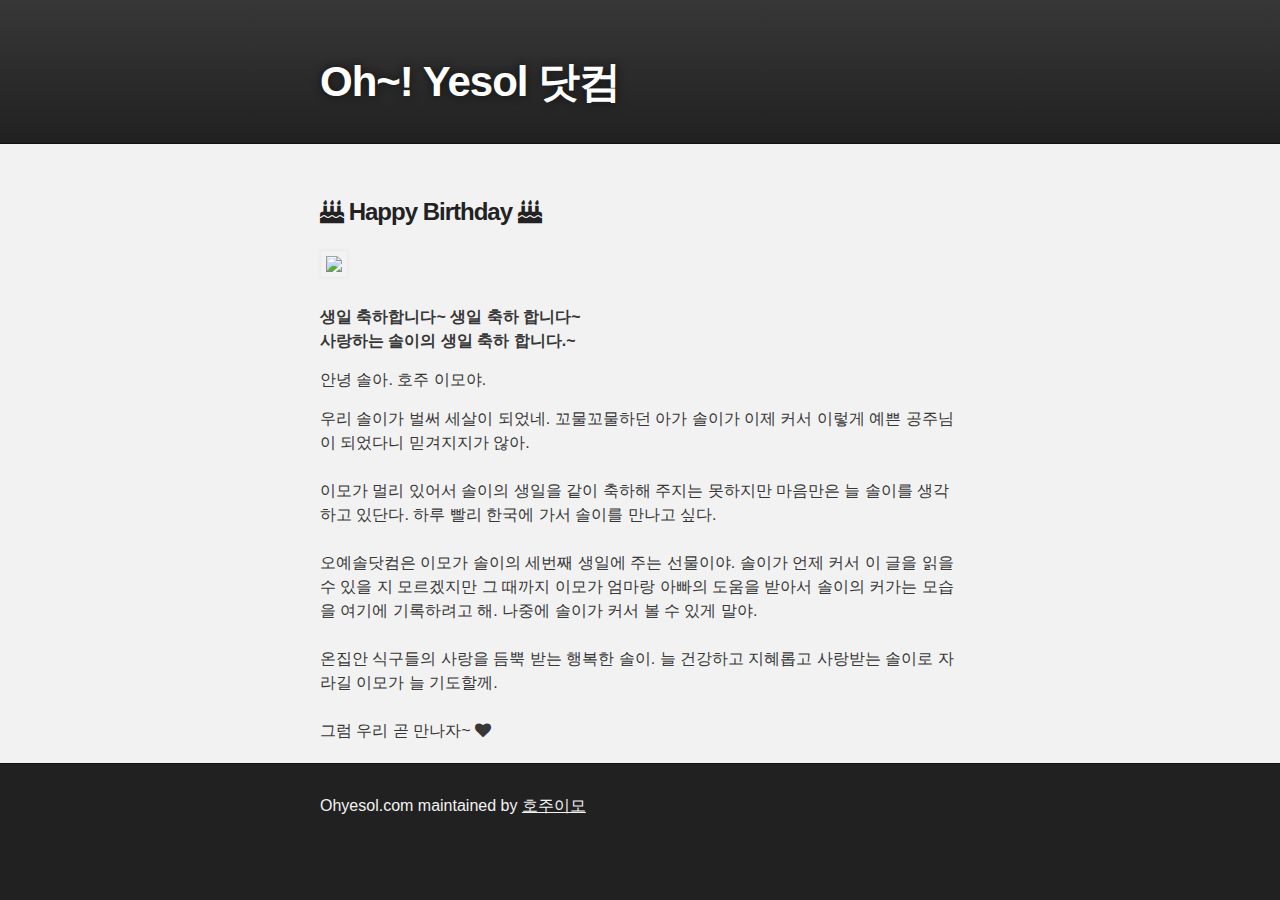
==== index.html @ 7852d7b0 "M" ====
<!DOCTYPE html>
<html>

  <head>
    <meta charset='utf-8'>
    <meta http-equiv="X-UA-Compatible" content="chrome=1">
    <meta name="description" content="Ohyesol.com : ">

    <link rel="stylesheet" type="text/css" media="screen" href="stylesheets/stylesheet.css">
    <link href="http://maxcdn.bootstrapcdn.com/font-awesome/4.2.0/css/font-awesome.min.css" rel="stylesheet">
    <title>ohyesol.com</title>
  </head>

  <body>

    <!-- HEADER -->
    <div id="header_wrap" class="outer">
        <header class="inner">
          

          <h1 id="project_title">Oh~! Yesol 닷컴 </i></h1>
        

             
        </header>
    </div>

    <!-- MAIN CONTENT -->
    <div id="main_content_wrap" class="outer">
      <section id="main_content" class="inner">

<h3><i class="fa fa-birthday-cake"></i> Happy Birthday <i class="fa fa-birthday-cake"></i> </h3> 

 <img src  =https://farm6.staticflickr.com/5610/15555448015_b3553fe829_o.jpg>

<p><strong>생일 축하합니다~  생일 축하 합니다~ <br>
사랑하는 솔이의 생일 축하 합니다.~  </strong></p>

<p>안녕 솔아. 호주 이모야.</p>
우리 솔이가 벌써 세살이 되었네. 꼬물꼬물하던 아가 솔이가 이제 커서 이렇게 예쁜 공주님이 되었다니 믿겨지지가 않아. <Br>
<Br>
이모가 멀리 있어서 솔이의 생일을 같이 축하해 주지는 못하지만 마음만은 늘 솔이를 생각하고 있단다. 하루 빨리 한국에 가서 솔이를 만나고 싶다. <Br>
<Br>
오예솔닷컴은 이모가 솔이의 세번째 생일에 주는 선물이야. 솔이가 언제 커서 이 글을 읽을 수 있을 지 모르겠지만 
그 때까지 이모가 엄마랑 아빠의 도움을 받아서 솔이의 커가는 모습을 여기에 기록하려고 해. 나중에 솔이가 커서 볼 수 있게 말야. <Br>
<Br>
온집안 식구들의 사랑을 듬뿍 받는 행복한 솔이. 
늘 건강하고 지혜롭고 사랑받는 솔이로 자라길 이모가 늘 기도할께. <Br>
<Br>
그럼 우리 곧 만나자~ <i class="fa fa-heart"></i>

 







      </section>
    </div>

    <!-- FOOTER  -->
    <div id="footer_wrap" class="outer">
      <footer class="inner">
        <p class="copyright">Ohyesol.com maintained by <a href=http://sookjin.com target=_blank>호주이모</a></p>
        
      </footer>
    </div>

    

  </body>
</html>
---- stylesheets/stylesheet.css ----
/*******************************************************************************
Slate Theme for GitHub Pages
by Jason Costello, @jsncostello
*******************************************************************************/

@import url(pygment_trac.css);

/*******************************************************************************
MeyerWeb Reset
*******************************************************************************/

html, body, div, span, applet, object, iframe,
h1, h2, h3, h4, h5, h6, p, blockquote, pre,
a, abbr, acronym, address, big, cite, code,
del, dfn, em, img, ins, kbd, q, s, samp,
small, strike, strong, sub, sup, tt, var,
b, u, i, center,
dl, dt, dd, ol, ul, li,
fieldset, form, label, legend,
table, caption, tbody, tfoot, thead, tr, th, td,
article, aside, canvas, details, embed,
figure, figcaption, footer, header, hgroup,
menu, nav, output, ruby, section, summary,
time, mark, audio, video {
  margin: 0;
  padding: 0;
  border: 0;
  font: inherit;
  vertical-align: baseline;
}

/* HTML5 display-role reset for older browsers */
article, aside, details, figcaption, figure,
footer, header, hgroup, menu, nav, section {
  display: block;
}

ol, ul {
  list-style: none;
}

table {
  border-collapse: collapse;
  border-spacing: 0;
}

/*******************************************************************************
Theme Styles
*******************************************************************************/

body {
  box-sizing: border-box;
  color:#373737;
  background: #212121;
  font-size: 16px;
  font-family: 'Myriad Pro', Calibri, Helvetica, Arial, sans-serif;
  line-height: 1.5;
  -webkit-font-smoothing: antialiased;
}

h1, h2, h3, h4, h5, h6 {
  margin: 10px 0;
  font-weight: 700;
  color:#222222;
  font-family: 'Lucida Grande', 'Calibri', Helvetica, Arial, sans-serif;
  letter-spacing: -1px;
}

h1 {
  font-size: 36px;
  font-weight: 700;
}

h2 {
  padding-bottom: 10px;
  font-size: 32px;
  background: url('../images/bg_hr.png') repeat-x bottom;
}

h3 {
  font-size: 24px;
}

h4 {
  font-size: 21px;
}

h5 {
  font-size: 18px;
}

h6 {
  font-size: 16px;
}

p {
  margin: 10px 0 15px 0;
}

footer p {
  color: #f2f2f2;
}

a {
  text-decoration: none;
  color: #007edf;
  text-shadow: none;

  transition: color 0.5s ease;
  transition: text-shadow 0.5s ease;
  -webkit-transition: color 0.5s ease;
  -webkit-transition: text-shadow 0.5s ease;
  -moz-transition: color 0.5s ease;
  -moz-transition: text-shadow 0.5s ease;
  -o-transition: color 0.5s ease;
  -o-transition: text-shadow 0.5s ease;
  -ms-transition: color 0.5s ease;
  -ms-transition: text-shadow 0.5s ease;
}

a:hover, a:focus {text-decoration: underline;}

footer a {
  color: #F2F2F2;
  text-decoration: underline;
}

em {
  font-style: italic;
}

strong {
  font-weight: bold;
}

img {
  position: relative;
  margin: 0 auto;
  max-width: 739px;
  padding: 5px;
  margin: 10px 0 10px 0;
  border: 1px solid #ebebeb;

  box-shadow: 0 0 5px #ebebeb;
  -webkit-box-shadow: 0 0 5px #ebebeb;
  -moz-box-shadow: 0 0 5px #ebebeb;
  -o-box-shadow: 0 0 5px #ebebeb;
  -ms-box-shadow: 0 0 5px #ebebeb;
}

p img {
  display: inline;
  margin: 0;
  padding: 0;
  vertical-align: middle;
  text-align: center;
  border: none;
}

pre, code {
  width: 100%;
  color: #222;
  background-color: #fff;

  font-family: Monaco, "Bitstream Vera Sans Mono", "Lucida Console", Terminal, monospace;
  font-size: 14px;

  border-radius: 2px;
  -moz-border-radius: 2px;
  -webkit-border-radius: 2px;
}

pre {
  width: 100%;
  padding: 10px;
  box-shadow: 0 0 10px rgba(0,0,0,.1);
  overflow: auto;
}

code {
  padding: 3px;
  margin: 0 3px;
  box-shadow: 0 0 10px rgba(0,0,0,.1);
}

pre code {
  display: block;
  box-shadow: none;
}

blockquote {
  color: #666;
  margin-bottom: 20px;
  padding: 0 0 0 20px;
  border-left: 3px solid #bbb;
}


ul, ol, dl {
  margin-bottom: 15px
}

ul {
  list-style: inside;
  padding-left: 20px;
}

ol {
  list-style: decimal inside;
  padding-left: 20px;
}

dl dt {
  font-weight: bold;
}

dl dd {
  padding-left: 20px;
  font-style: italic;
}

dl p {
  padding-left: 20px;
  font-style: italic;
}

hr {
  height: 1px;
  margin-bottom: 5px;
  border: none;
  background: url('../images/bg_hr.png') repeat-x center;
}

table {
  border: 1px solid #373737;
  margin-bottom: 20px;
  text-align: left;
 }

th {
  font-family: 'Lucida Grande', 'Helvetica Neue', Helvetica, Arial, sans-serif;
  padding: 10px;
  background: #373737;
  color: #fff;
 }

td {
  padding: 10px;
  border: 1px solid #373737;
 }

form {
  background: #f2f2f2;
  padding: 20px;
}

/*******************************************************************************
Full-Width Styles
*******************************************************************************/

.outer {
  width: 100%;
}

.inner {
  position: relative;
  max-width: 640px;
  padding: 20px 10px;
  margin: 0 auto;
}

#forkme_banner {
  display: block;
  position: absolute;
  top:0;
  right: 10px;
  z-index: 10;
  padding: 10px 50px 10px 10px;
  color: #fff;
  background: url('../images/blacktocat.png') #0090ff no-repeat 95% 50%;
  font-weight: 700;
  box-shadow: 0 0 10px rgba(0,0,0,.5);
  border-bottom-left-radius: 2px;
  border-bottom-right-radius: 2px;
}

#header_wrap {
  background: #212121;
  background: -moz-linear-gradient(top, #373737, #212121);
  background: -webkit-linear-gradient(top, #373737, #212121);
  background: -ms-linear-gradient(top, #373737, #212121);
  background: -o-linear-gradient(top, #373737, #212121);
  background: linear-gradient(top, #373737, #212121);
}

#header_wrap .inner {
  padding: 50px 10px 30px 10px;
}

#project_title {
  margin: 0;
  color: #fff;
  font-size: 42px;
  font-weight: 700;
  text-shadow: #111 0px 0px 10px;
}

#project_tagline {
  color: #fff;
  font-size: 24px;
  font-weight: 300;
  background: none;
  text-shadow: #111 0px 0px 10px;
}

#downloads {
  position: absolute;
  width: 210px;
  z-index: 10;
  bottom: -40px;
  right: 0;
  height: 70px;
  background: url('../images/icon_download.png') no-repeat 0% 90%;
}

.zip_download_link {
  display: block;
  float: right;
  width: 90px;
  height:70px;
  text-indent: -5000px;
  overflow: hidden;
  background: url(../images/sprite_download.png) no-repeat bottom left;
}

.tar_download_link {
  display: block;
  float: right;
  width: 90px;
  height:70px;
  text-indent: -5000px;
  overflow: hidden;
  background: url(../images/sprite_download.png) no-repeat bottom right;
  margin-left: 10px;
}

.zip_download_link:hover {
  background: url(../images/sprite_download.png) no-repeat top left;
}

.tar_download_link:hover {
  background: url(../images/sprite_download.png) no-repeat top right;
}

#main_content_wrap {
  background: #f2f2f2;
  border-top: 1px solid #111;
  border-bottom: 1px solid #111;
}

#main_content {
  padding-top: 40px;
}

#footer_wrap {
  background: #212121;
}



/*******************************************************************************
Small Device Styles
*******************************************************************************/

@media screen and (max-width: 480px) {
  body {
    font-size:14px;
  }

  #downloads {
    display: none;
  }

  .inner {
    min-width: 320px;
    max-width: 480px;
  }

  #project_title {
  font-size: 32px;
  }

  h1 {
    font-size: 28px;
  }

  h2 {
    font-size: 24px;
  }

  h3 {
    font-size: 21px;
  }

  h4 {
    font-size: 18px;
  }

  h5 {
    font-size: 14px;
  }

  h6 {
    font-size: 12px;
  }

  code, pre {
    min-width: 320px;
    max-width: 480px;
    font-size: 11px;
  }

}
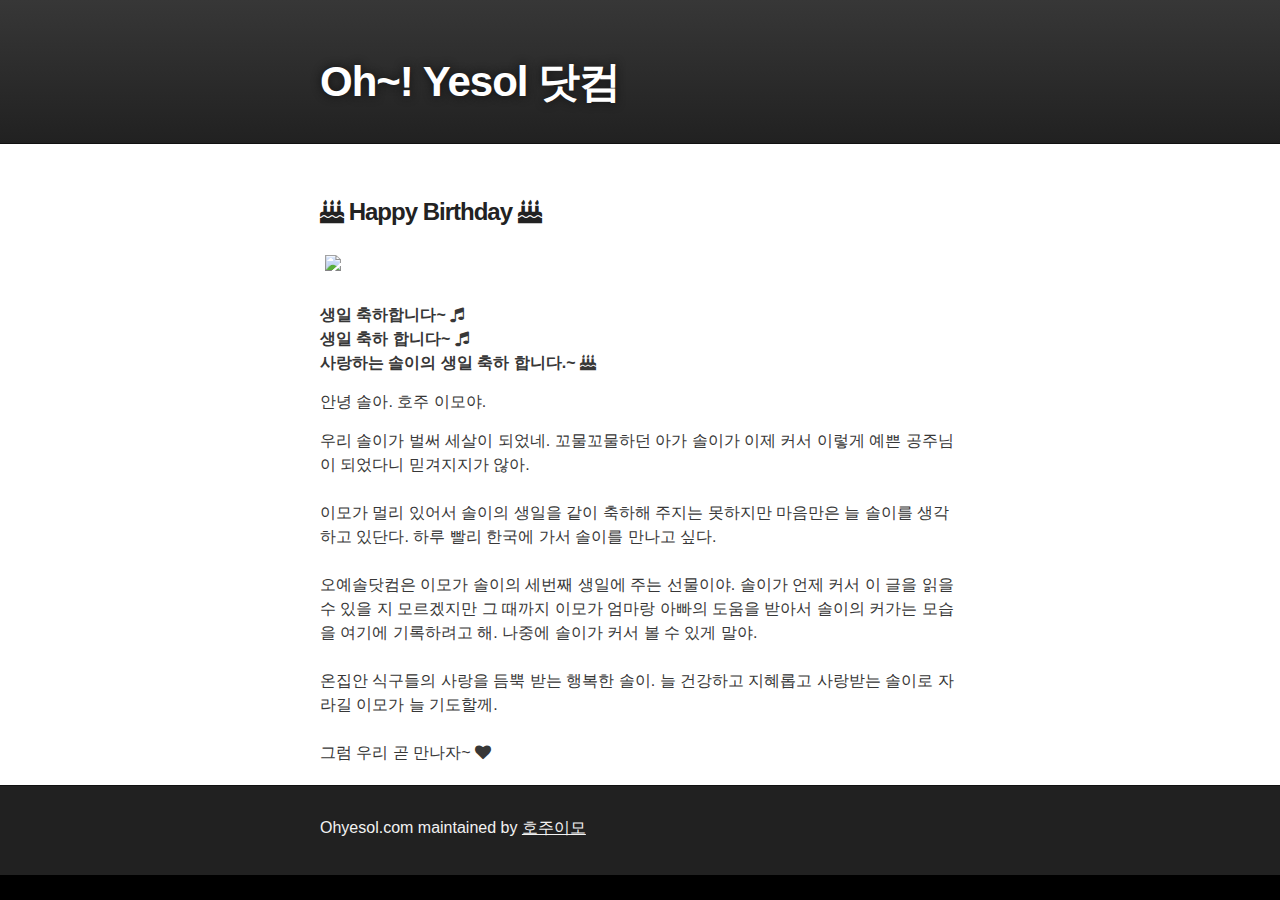
==== commit 2590bed2: "Initial" ====
--- a/index.html
+++ b/index.html
@@ -33,8 +33,9 @@
 
  <img src  =https://farm6.staticflickr.com/5610/15555448015_b3553fe829_o.jpg>
 
-<p><strong>생일 축하합니다~  생일 축하 합니다~ <br>
-사랑하는 솔이의 생일 축하 합니다.~  </strong></p>
+<p><strong>생일 축하합니다~  <i class="fa fa-music"></i><Br>
+  생일 축하 합니다~ <i class="fa fa-music"></i><br>
+사랑하는 솔이의 생일 축하 합니다.~ <i class="fa fa-birthday-cake"></i> </strong></p>
 
 <p>안녕 솔아. 호주 이모야.</p>
 우리 솔이가 벌써 세살이 되었네. 꼬물꼬물하던 아가 솔이가 이제 커서 이렇게 예쁜 공주님이 되었다니 믿겨지지가 않아. <Br>
--- a/stylesheets/stylesheet.css
+++ b/stylesheets/stylesheet.css
@@ -51,9 +51,9 @@
 body {
   box-sizing: border-box;
   color:#373737;
-  background: #212121;
+  background: #000000;
   font-size: 16px;
-  font-family: 'Myriad Pro', Calibri, Helvetica, Arial, sans-serif;
+  font-family: 'Nanumgothic','Myriad Pro', Calibri, Helvetica, Arial, sans-serif;
   line-height: 1.5;
   -webkit-font-smoothing: antialiased;
 }
@@ -139,13 +139,8 @@
   max-width: 739px;
   padding: 5px;
   margin: 10px 0 10px 0;
-  border: 1px solid #ebebeb;
-
-  box-shadow: 0 0 5px #ebebeb;
-  -webkit-box-shadow: 0 0 5px #ebebeb;
-  -moz-box-shadow: 0 0 5px #ebebeb;
-  -o-box-shadow: 0 0 5px #ebebeb;
-  -ms-box-shadow: 0 0 5px #ebebeb;
+  border: 0px solid #ebebeb;
+
 }
 
 p img {
@@ -353,7 +348,7 @@
 }
 
 #main_content_wrap {
-  background: #f2f2f2;
+  background: #ffffff;
   border-top: 1px solid #111;
   border-bottom: 1px solid #111;
 }
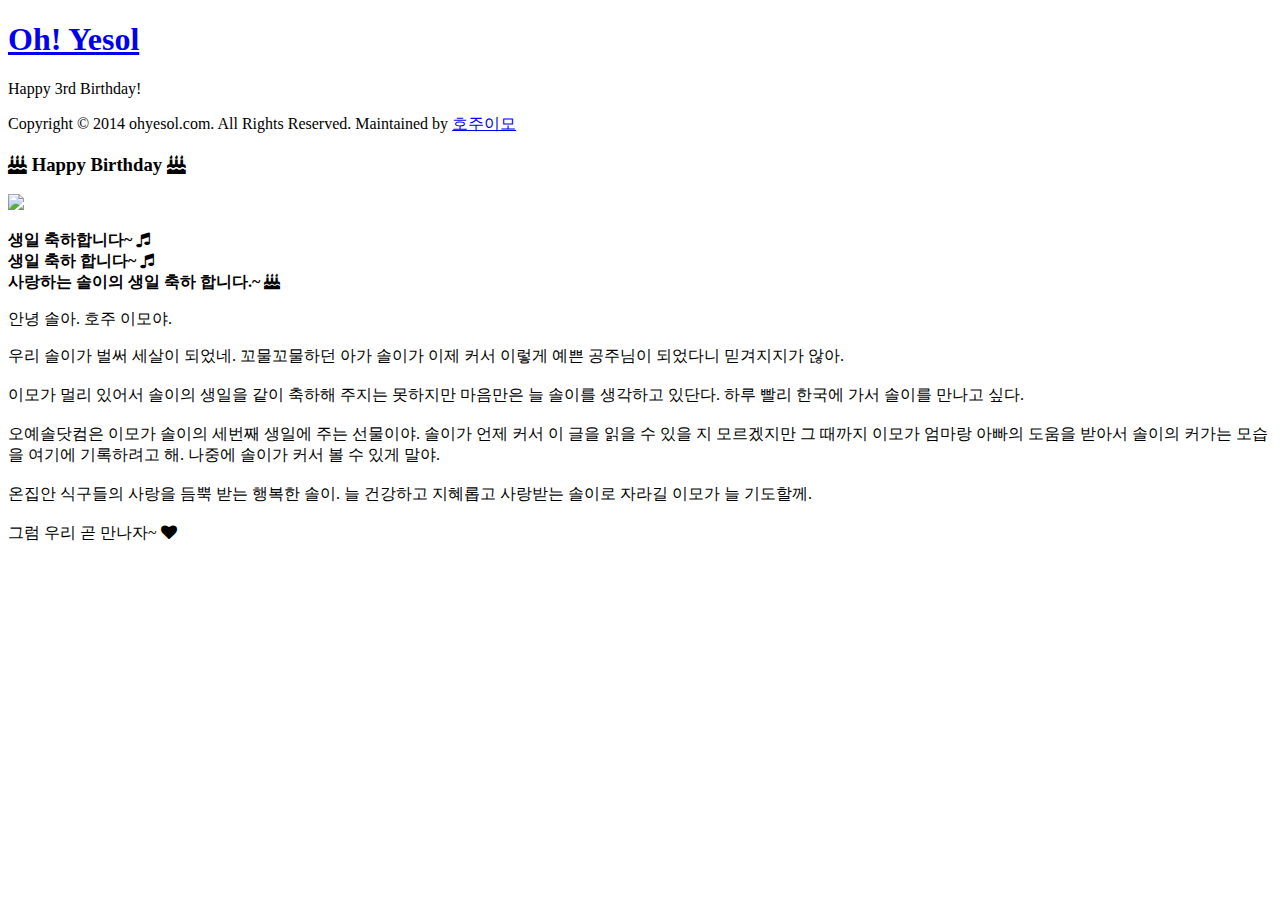
==== commit da9e2929: "M" ====
--- a/index.html
+++ b/index.html
@@ -1,34 +1,60 @@
 <!DOCTYPE html>
-<html>
+<html xmlns="http://www.w3.org/1999/xhtml" xml:lang="en" lang="en-us">
+<head>
+  <link href="http://gmpg.org/xfn/11" rel="profile">
+  <meta http-equiv="content-type" content="text/html; charset=utf-8">
 
-  <head>
-    <meta charset='utf-8'>
-    <meta http-equiv="X-UA-Compatible" content="chrome=1">
-    <meta name="description" content="Ohyesol.com : ">
+  
+  <meta name="viewport" content="width=device-width, initial-scale=1.0, maximum-scale=1">
+  
+  <title>Ohyesol.com</title>
+ 
+<link rel="stylesheet" href="http://sookjin.com/css/poole.css">
+<link rel="stylesheet" href="http://sookjin.com/css/syntax.css">
+<link rel="stylesheet" href="http://sookjin.com/css/hyde.css">
+<link href="http://netdna.bootstrapcdn.com/font-awesome/4.0.3/css/font-awesome.css" rel="stylesheet">
 
-    <link rel="stylesheet" type="text/css" media="screen" href="stylesheets/stylesheet.css">
-    <link href="http://maxcdn.bootstrapcdn.com/font-awesome/4.2.0/css/font-awesome.min.css" rel="stylesheet">
-    <title>ohyesol.com</title>
-  </head>
+<link href="" rel="alternate" type="application/rss+xml" title="sookjin" />
+<link href='http://fonts.googleapis.com/css?family=Raleway:400,300' rel='stylesheet' type='text/css'>
 
-  <body>
+<script>
+  (function(i,s,o,g,r,a,m){i['GoogleAnalyticsObject']=r;i[r]=i[r]||function(){
+  (i[r].q=i[r].q||[]).push(arguments)},i[r].l=1*new Date();a=s.createElement(o),
+  m=s.getElementsByTagName(o)[0];a.async=1;a.src=g;m.parentNode.insertBefore(a,m)
+  })(window,document,'script','//www.google-analytics.com/analytics.js','ga');
 
-    <!-- HEADER -->
-    <div id="header_wrap" class="outer">
-        <header class="inner">
-          
+  ga('create', 'UA-27294167-3', 'auto');
+  ga('send', 'pageview');
 
-          <h1 id="project_title">Oh~! Yesol 닷컴 </i></h1>
-        
+</script>
 
-             
-        </header>
+</head>
+
+<body>
+
+<div class="sidebar">
+  <div class="container sidebar-sticky">
+    <div class="sidebar-about">
+      <h1 class="brand"><a href="http://sookjin.com">Oh! Yesol</a></h1>
+      <p class="lead">
+       Happy 3rd Birthday!
+      </p>
     </div>
 
-    <!-- MAIN CONTENT -->
-    <div id="main_content_wrap" class="outer">
-      <section id="main_content" class="inner">
+ 
+      
+ 
+    <p class="footnote">
+      Copyright &#xA9; 2014 ohyesol.com. All Rights Reserved.
+     Maintained by <a href=http://sookjin.com target=_blank>호주이모</a></p>
+    
+  </div>
+</div>
 
+
+<div class="content container">
+<div class="post">
+ 
 <h3><i class="fa fa-birthday-cake"></i> Happy Birthday <i class="fa fa-birthday-cake"></i> </h3> 
 
  <img src  =https://farm6.staticflickr.com/5610/15555448015_b3553fe829_o.jpg>
@@ -53,23 +79,11 @@
  
 
 
+ 
 
-
-
-
-
-      </section>
-    </div>
-
-    <!-- FOOTER  -->
-    <div id="footer_wrap" class="outer">
-      <footer class="inner">
-        <p class="copyright">Ohyesol.com maintained by <a href=http://sookjin.com target=_blank>호주이모</a></p>
-        
-      </footer>
-    </div>
-
-    
+      
+</div>
+</div>
 
   </body>
 </html>
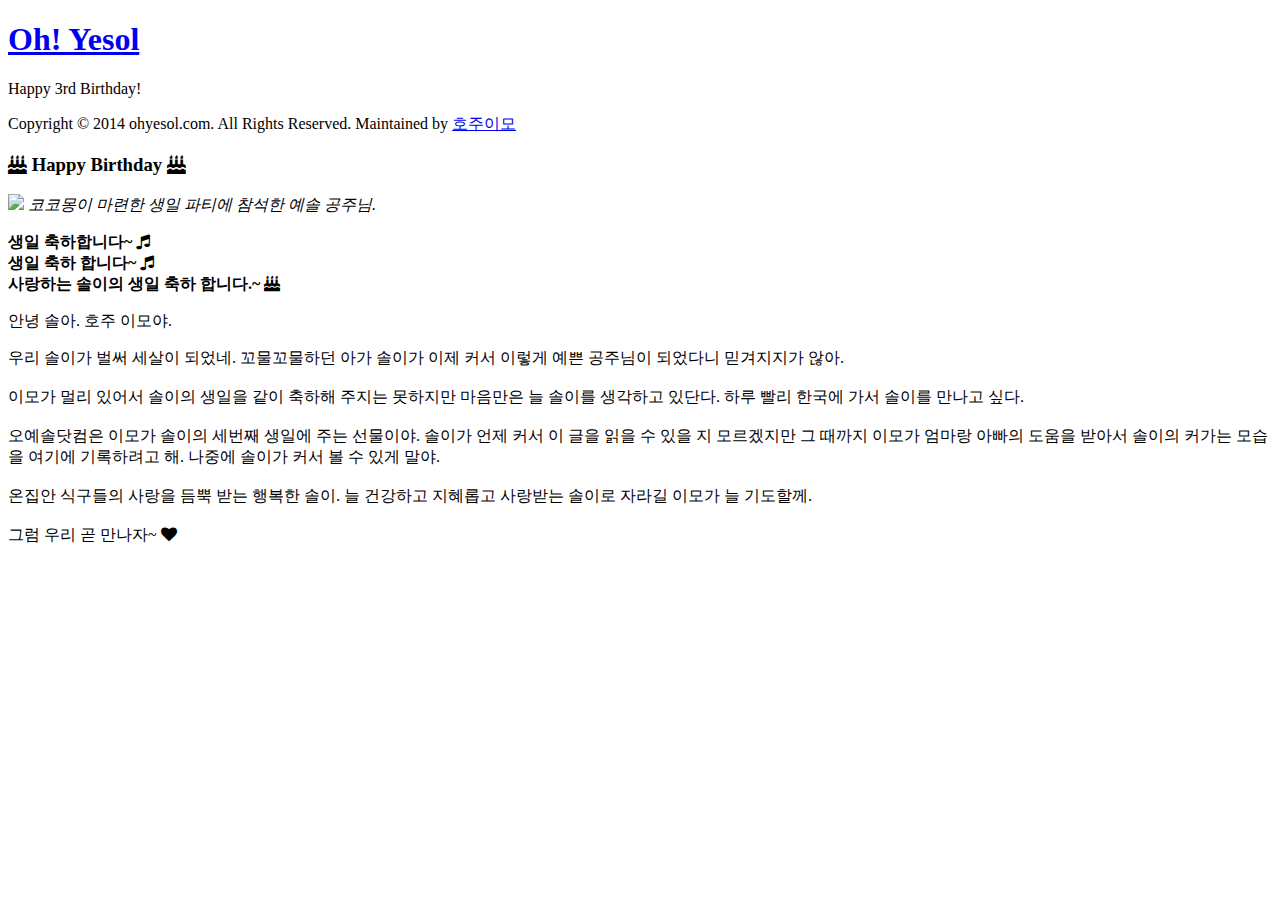
==== commit 4b524686: "M" ====
--- a/index.html
+++ b/index.html
@@ -57,7 +57,11 @@
  
 <h3><i class="fa fa-birthday-cake"></i> Happy Birthday <i class="fa fa-birthday-cake"></i> </h3> 
 
- <img src  =https://farm6.staticflickr.com/5610/15555448015_b3553fe829_o.jpg>
+<img src  =https://farm6.staticflickr.com/5610/15555448015_b3553fe829_o.jpg>
+<i>코코몽이 마련한 생일 파티에 참석한 예솔 공주님.﻿</i>
+
+<P>
+<P>
 
 <p><strong>생일 축하합니다~  <i class="fa fa-music"></i><Br>
   생일 축하 합니다~ <i class="fa fa-music"></i><br>
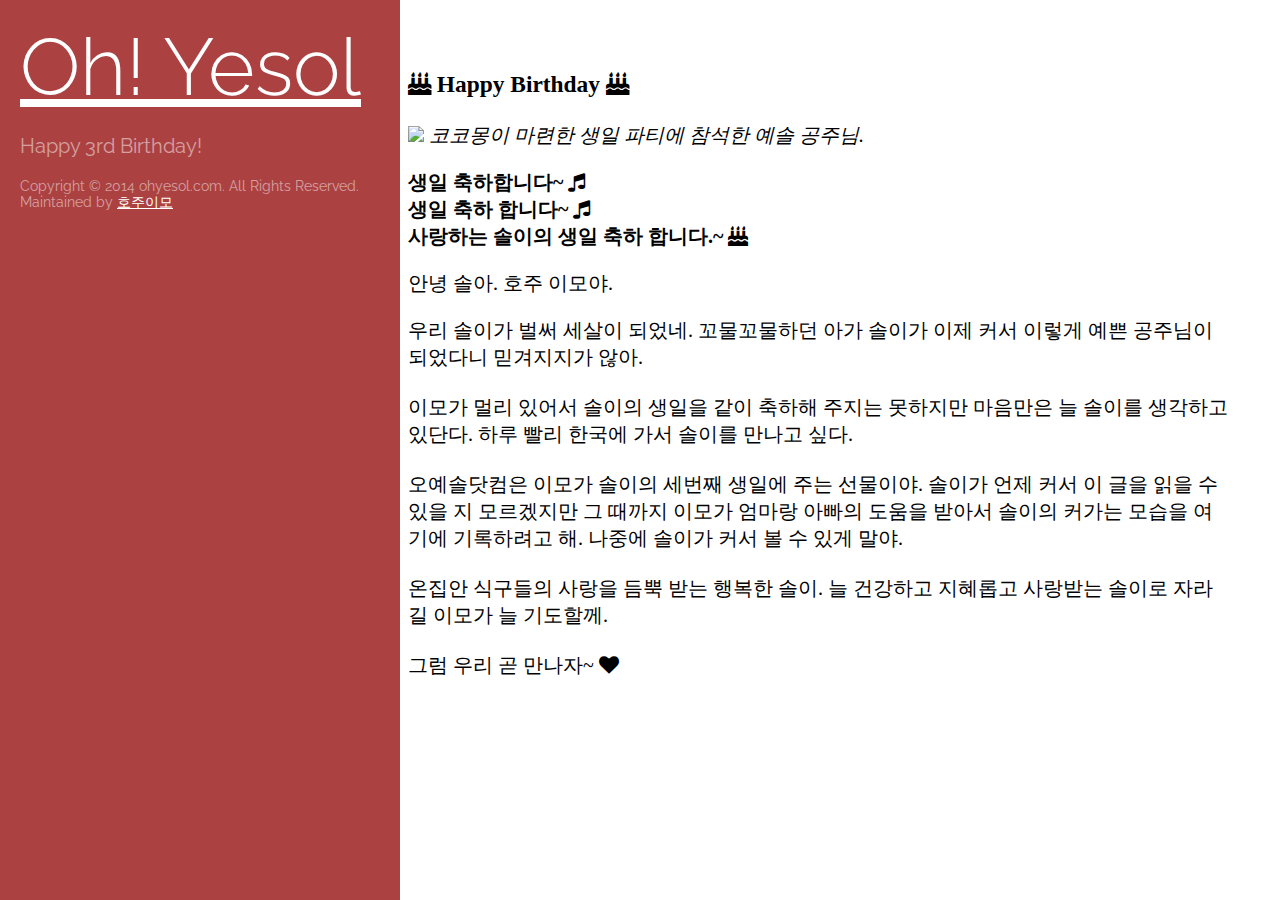
==== commit 984a903f: "M" ====
--- a/index.html
+++ b/index.html
@@ -11,7 +11,9 @@
  
 <link rel="stylesheet" href="http://sookjin.com/css/poole.css">
 <link rel="stylesheet" href="http://sookjin.com/css/syntax.css">
-<link rel="stylesheet" href="http://sookjin.com/css/hyde.css">
+<link rel="stylesheet" href="stylesheets/hyde.css">
+
+
 <link href="http://netdna.bootstrapcdn.com/font-awesome/4.0.3/css/font-awesome.css" rel="stylesheet">
 
 <link href="" rel="alternate" type="application/rss+xml" title="sookjin" />
--- a/stylesheets/hyde.css
+++ b/stylesheets/hyde.css
@@ -0,0 +1,323 @@
+/*
+ *  __                  __
+ * /\ \                /\ \
+ * \ \ \___   __  __   \_\ \     __
+ *  \ \  _ `\/\ \/\ \  /'_` \  /'__`\
+ *   \ \ \ \ \ \ \_\ \/\ \_\ \/\  __/
+ *    \ \_\ \_\/`____ \ \___,_\ \____\
+ *     \/_/\/_/`/___/> \/__,_ /\/____/
+ *                /\___/
+ *                \/__/
+ *
+ * Designed, built, and released under MIT license by @mdo. Learn more at
+ * https://github.com/poole/hyde.
+ */
+
+
+/*
+ * Contents
+ *
+ * Global resets
+ * Sidebar
+ * Container
+ * Reverse layout
+ * Themes
+ */
+
+
+/*
+ * Global resets
+ *
+ * Update the foundational and global aspects of the page.
+ */
+
+/*
+ * Nanum Gothic (Korean) http://www.google.com/fonts/earlyaccess
+ */
+@font-face {
+  font-family: 'Nanum Gothic';
+  font-style: normal;
+  font-weight: 400;
+  src: url(//fonts.gstatic.com/ea/nanumgothic/v5/NanumGothic-Regular.eot);
+  src: url(//fonts.gstatic.com/ea/nanumgothic/v5/NanumGothic-Regular.eot?#iefix) format('embedded-opentype'),
+       url(//fonts.gstatic.com/ea/nanumgothic/v5/NanumGothic-Regular.woff2) format('woff2'),
+       url(//fonts.gstatic.com/ea/nanumgothic/v5/NanumGothic-Regular.woff) format('woff'),
+       url(//fonts.gstatic.com/ea/nanumgothic/v5/NanumGothic-Regular.ttf) format('truetype');
+}
+@font-face {
+  font-family: 'Nanum Gothic';
+  font-style: normal;
+  font-weight: 700;
+  src: url(//fonts.gstatic.com/ea/nanumgothic/v5/NanumGothic-Bold.eot);
+  src: url(//fonts.gstatic.com/ea/nanumgothic/v5/NanumGothic-Bold.eot?#iefix) format('embedded-opentype'),
+       url(//fonts.gstatic.com/ea/nanumgothic/v5/NanumGothic-Bold.woff2) format('woff2'),
+       url(//fonts.gstatic.com/ea/nanumgothic/v5/NanumGothic-Bold.woff) format('woff'),
+       url(//fonts.gstatic.com/ea/nanumgothic/v5/NanumGothic-Bold.ttf) format('truetype');
+}
+@font-face {
+  font-family: 'Nanum Gothic';
+  font-style: normal;
+  font-weight: 800;
+  src: url(//fonts.gstatic.com/ea/nanumgothic/v5/NanumGothic-ExtraBold.eot);
+  src: url(//fonts.gstatic.com/ea/nanumgothic/v5/NanumGothic-ExtraBold.eot?#iefix) format('embedded-opentype'),
+       url(//fonts.gstatic.com/ea/nanumgothic/v5/NanumGothic-ExtraBold.woff2) format('woff2'),
+       url(//fonts.gstatic.com/ea/nanumgothic/v5/NanumGothic-ExtraBold.woff) format('woff'),
+       url(//fonts.gstatic.com/ea/nanumgothic/v5/NanumGothic-ExtraBold.ttf) format('truetype');
+}
+
+.pull-right {
+float: right;
+}
+
+html {
+  font-family: "Raleway", sans-serif;
+}
+
+@media (min-width: 48rem) {
+  html {
+    font-size: 16px;
+  }
+}
+@media (min-width: 58rem) {
+  html {
+    font-size: 20px;
+  }
+}
+
+pre {
+  tab-size:4;
+}
+
+/*
+ * Sidebar
+ *
+ * Flexible banner for housing site name, intro, and "footer" content. Starts
+ * out above content in mobile and later moves to the side with wider viewports.
+ */
+
+.sidebar {
+  text-align: center;
+  padding: 2rem 1rem;
+  color: rgba(255,255,255,.5);
+  background-color: #ac4142;
+}
+@media (min-width: 48rem) {
+  .sidebar {
+    position: fixed;
+    top: 0;
+    left: 0;
+    bottom: 0;
+    width: 18rem;
+    text-align: left;
+  }
+}
+
+/* Sidebar links */
+.sidebar a {
+  color: #fff;
+}
+
+/* About section */
+.sidebar-about h1 {
+  color: #fff;
+  margin-top: 0;
+  font-weight:300;
+}
+
+/* Sidebar nav */
+.sidebar-nav {
+  margin-top: 2rem;
+  margin-bottom: 2rem;
+  padding-left: 0;
+  list-style: none;
+}
+
+.subnav {
+ list-style: none;
+  padding-left: 0;
+}
+
+.sidebar-nav-item {
+  display: block;
+}
+a.sidebar-nav-item:hover,
+a.sidebar-nav-item:focus {
+  text-decoration: underline;
+}
+.sidebar-nav-item.active {
+  font-weight: bold;
+}
+
+/* Sticky sidebar
+ *
+ * Add the `sidebar-sticky` class to the sidebar's container to affix it the
+ * contents to the bottom of the sidebar in tablets and up.
+ */
+
+@media (min-width: 48rem) {
+  .sidebar-sticky {
+    position: absolute;
+    right:  1rem;
+    top: 1rem;
+    left:   1rem;
+  }
+}
+
+
+/* Container
+ *
+ * Align the contents of the site above the proper threshold with some margin-fu
+ * with a 25%-wide `.sidebar`.
+ */
+
+.content {
+  font-family: "Nanum Gothic";
+  padding-top:    2rem;
+  padding-bottom: 2rem;
+}
+
+@media (min-width: 48rem) {
+  .content {
+    max-width: 38rem;
+    margin-left: 20rem;
+    margin-right: 2rem;
+  }
+}
+
+@media (min-width: 64rem) {
+  .content {
+    max-width: 44rem;
+    margin-left: 20rem;
+    margin-right: 2rem;
+  }
+}
+
+.footnote {
+  font-size: 0.7em;
+  margin-top: 0.5rem;
+}
+
+.go {
+  color: #444444;
+}
+
+.badge {
+  display:inline;
+  vertical-align: bottom;
+}
+ 
+.badges {
+  float: right;
+}
+
+.brand {
+  font-size: 4.0em;
+  margin-bottom: 0;
+}
+
+/*
+ * Reverse layout
+ *
+ * Flip the orientation of the page by placing the `.sidebar` on the right.
+ */
+
+@media (min-width: 48rem) {
+  .layout-reverse .sidebar {
+    left: auto;
+    right: 0;
+  }
+  .layout-reverse .content {
+    margin-left: 2rem;
+    margin-right: 20rem;
+  }
+}
+
+@media (min-width: 64rem) {
+  .layout-reverse .content {
+    margin-left: 4rem;
+    margin-right: 22rem;
+  }
+}
+
+
+
+/*
+ * Themes
+ *
+ * As of v1.1, Hyde includes optional themes to color the sidebar and links
+ * within blog posts. To use, add the class of your choosing to the `body`.
+ */
+
+/* Base16 (http://chriskempson.github.io/base16/#default) */
+
+/* Red */
+.theme-base-08 .sidebar {
+  background-color: #ac4142;
+}
+.theme-base-08 .content a,
+.theme-base-08 .related-posts li a:hover {
+  color: #ac4142;
+}
+
+/* Orange */
+.theme-base-09 .sidebar {
+  background-color: #d28445;
+}
+.theme-base-09 .content a,
+.theme-base-09 .related-posts li a:hover {
+  color: #d28445;
+}
+
+/* Yellow */
+.theme-base-0a .sidebar {
+  background-color: #f4bf75;
+}
+.theme-base-0a .content a,
+.theme-base-0a .related-posts li a:hover {
+  color: #f4bf75;
+}
+
+/* Green */
+.theme-base-0b .sidebar {
+  background-color: #90a959;
+}
+.theme-base-0b .content a,
+.theme-base-0b .related-posts li a:hover {
+  color: #90a959;
+}
+
+/* Cyan */
+.theme-base-0c .sidebar {
+  background-color: #75b5aa;
+}
+.theme-base-0c .content a,
+.theme-base-0c .related-posts li a:hover {
+  color: #75b5aa;
+}
+
+/* Blue */
+.theme-base-0d .sidebar {
+  background-color: #6a9fb5;
+}
+.theme-base-0d .content a,
+.theme-base-0d .related-posts li a:hover {
+  color: #6a9fb5;
+}
+
+/* Magenta */
+.theme-base-0e .sidebar {
+  background-color: #aa759f;
+}
+.theme-base-0e .content a,
+.theme-base-0e .related-posts li a:hover {
+  color: #aa759f;
+}
+
+/* Brown */
+.theme-base-0f .sidebar {
+  background-color: #8f5536;
+}
+.theme-base-0f .content a,
+.theme-base-0f .related-posts li a:hover {
+  color: #8f5536;
+}
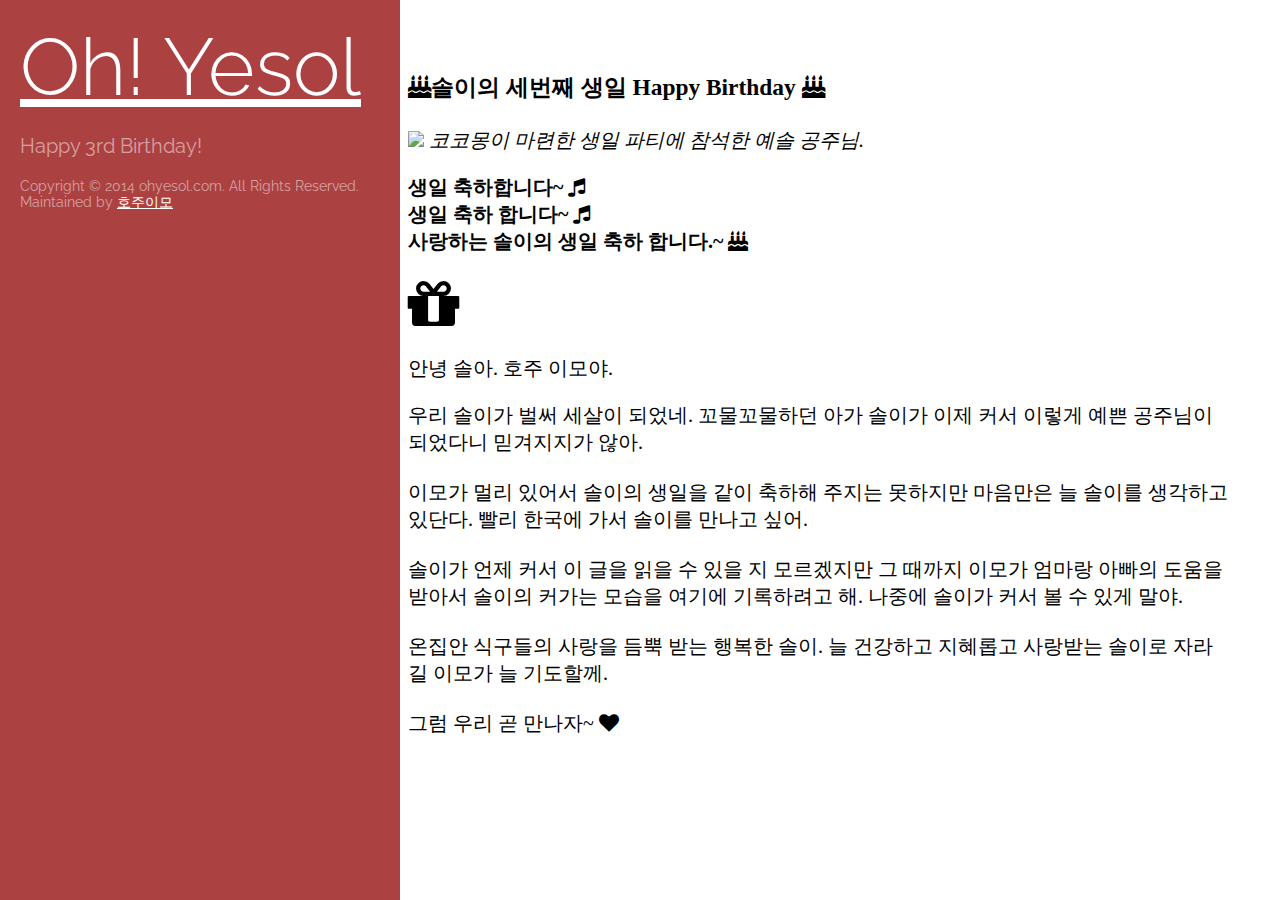
==== commit 4bde5e90: "initial" ====
--- a/index.html
+++ b/index.html
@@ -57,7 +57,7 @@
 <div class="content container">
 <div class="post">
  
-<h3><i class="fa fa-birthday-cake"></i> Happy Birthday <i class="fa fa-birthday-cake"></i> </h3> 
+<h3><i class="fa fa-birthday-cake"></i>솔이의 세번째 생일 Happy Birthday <i class="fa fa-birthday-cake"></i> </h3> 
 
 <img src  =https://farm6.staticflickr.com/5610/15555448015_b3553fe829_o.jpg>
 <i>코코몽이 마련한 생일 파티에 참석한 예솔 공주님.﻿</i>
@@ -66,28 +66,25 @@
 <P>
 
 <p><strong>생일 축하합니다~  <i class="fa fa-music"></i><Br>
-  생일 축하 합니다~ <i class="fa fa-music"></i><br>
+생일 축하 합니다~ <i class="fa fa-music"></i><br>
 사랑하는 솔이의 생일 축하 합니다.~ <i class="fa fa-birthday-cake"></i> </strong></p>
+
+<i class="fa fa-gift fa-3x" ></i>
 
 <p>안녕 솔아. 호주 이모야.</p>
 우리 솔이가 벌써 세살이 되었네. 꼬물꼬물하던 아가 솔이가 이제 커서 이렇게 예쁜 공주님이 되었다니 믿겨지지가 않아. <Br>
 <Br>
-이모가 멀리 있어서 솔이의 생일을 같이 축하해 주지는 못하지만 마음만은 늘 솔이를 생각하고 있단다. 하루 빨리 한국에 가서 솔이를 만나고 싶다. <Br>
+이모가 멀리 있어서 솔이의 생일을 같이 축하해 주지는 못하지만 마음만은 늘 솔이를 생각하고 있단다. 빨리 한국에 가서 솔이를 만나고 싶어. <Br>
+
 <Br>
-오예솔닷컴은 이모가 솔이의 세번째 생일에 주는 선물이야. 솔이가 언제 커서 이 글을 읽을 수 있을 지 모르겠지만 
-그 때까지 이모가 엄마랑 아빠의 도움을 받아서 솔이의 커가는 모습을 여기에 기록하려고 해. 나중에 솔이가 커서 볼 수 있게 말야. <Br>
+솔이가 언제 커서 이 글을 읽을 수 있을 지 모르겠지만 그 때까지 이모가 엄마랑 아빠의 도움을 받아서 솔이의 커가는 모습을 여기에 기록하려고 해. 나중에 솔이가 커서 볼 수 있게 말야. <Br>
 <Br>
 온집안 식구들의 사랑을 듬뿍 받는 행복한 솔이. 
 늘 건강하고 지혜롭고 사랑받는 솔이로 자라길 이모가 늘 기도할께. <Br>
 <Br>
 그럼 우리 곧 만나자~ <i class="fa fa-heart"></i>
 
- 
-
-
- 
-
-      
+  
 </div>
 </div>
 
--- a/stylesheets/hyde.css
+++ b/stylesheets/hyde.css
@@ -38,31 +38,31 @@
   font-family: 'Nanum Gothic';
   font-style: normal;
   font-weight: 400;
-  src: url(//fonts.gstatic.com/ea/nanumgothic/v5/NanumGothic-Regular.eot);
-  src: url(//fonts.gstatic.com/ea/nanumgothic/v5/NanumGothic-Regular.eot?#iefix) format('embedded-opentype'),
-       url(//fonts.gstatic.com/ea/nanumgothic/v5/NanumGothic-Regular.woff2) format('woff2'),
-       url(//fonts.gstatic.com/ea/nanumgothic/v5/NanumGothic-Regular.woff) format('woff'),
-       url(//fonts.gstatic.com/ea/nanumgothic/v5/NanumGothic-Regular.ttf) format('truetype');
+  src: url(http:////fonts.gstatic.com/ea/nanumgothic/v5/NanumGothic-Regular.eot);
+  src: url(http://fonts.gstatic.com/ea/nanumgothic/v5/NanumGothic-Regular.eot?#iefix) format('embedded-opentype'),
+       url(http://fonts.gstatic.com/ea/nanumgothic/v5/NanumGothic-Regular.woff2) format('woff2'),
+       url(http://fonts.gstatic.com/ea/nanumgothic/v5/NanumGothic-Regular.woff) format('woff'),
+       url(http://fonts.gstatic.com/ea/nanumgothic/v5/NanumGothic-Regular.ttf) format('truetype');
 }
 @font-face {
   font-family: 'Nanum Gothic';
   font-style: normal;
   font-weight: 700;
-  src: url(//fonts.gstatic.com/ea/nanumgothic/v5/NanumGothic-Bold.eot);
-  src: url(//fonts.gstatic.com/ea/nanumgothic/v5/NanumGothic-Bold.eot?#iefix) format('embedded-opentype'),
-       url(//fonts.gstatic.com/ea/nanumgothic/v5/NanumGothic-Bold.woff2) format('woff2'),
-       url(//fonts.gstatic.com/ea/nanumgothic/v5/NanumGothic-Bold.woff) format('woff'),
-       url(//fonts.gstatic.com/ea/nanumgothic/v5/NanumGothic-Bold.ttf) format('truetype');
+  src: url(http://fonts.gstatic.com/ea/nanumgothic/v5/NanumGothic-Bold.eot);
+  src: url(http://fonts.gstatic.com/ea/nanumgothic/v5/NanumGothic-Bold.eot?#iefix) format('embedded-opentype'),
+       url(http://fonts.gstatic.com/ea/nanumgothic/v5/NanumGothic-Bold.woff2) format('woff2'),
+       url(http://fonts.gstatic.com/ea/nanumgothic/v5/NanumGothic-Bold.woff) format('woff'),
+       url(http://fonts.gstatic.com/ea/nanumgothic/v5/NanumGothic-Bold.ttf) format('truetype');
 }
 @font-face {
   font-family: 'Nanum Gothic';
   font-style: normal;
   font-weight: 800;
-  src: url(//fonts.gstatic.com/ea/nanumgothic/v5/NanumGothic-ExtraBold.eot);
-  src: url(//fonts.gstatic.com/ea/nanumgothic/v5/NanumGothic-ExtraBold.eot?#iefix) format('embedded-opentype'),
-       url(//fonts.gstatic.com/ea/nanumgothic/v5/NanumGothic-ExtraBold.woff2) format('woff2'),
-       url(//fonts.gstatic.com/ea/nanumgothic/v5/NanumGothic-ExtraBold.woff) format('woff'),
-       url(//fonts.gstatic.com/ea/nanumgothic/v5/NanumGothic-ExtraBold.ttf) format('truetype');
+  src: url(http://fonts.gstatic.com/ea/nanumgothic/v5/NanumGothic-ExtraBold.eot);
+  src: url(http://fonts.gstatic.com/ea/nanumgothic/v5/NanumGothic-ExtraBold.eot?#iefix) format('embedded-opentype'),
+       url(http://fonts.gstatic.com/ea/nanumgothic/v5/NanumGothic-ExtraBold.woff2) format('woff2'),
+       url(http://fonts.gstatic.com/ea/nanumgothic/v5/NanumGothic-ExtraBold.woff) format('woff'),
+       url(http://fonts.gstatic.com/ea/nanumgothic/v5/NanumGothic-ExtraBold.ttf) format('truetype');
 }
 
 .pull-right {
